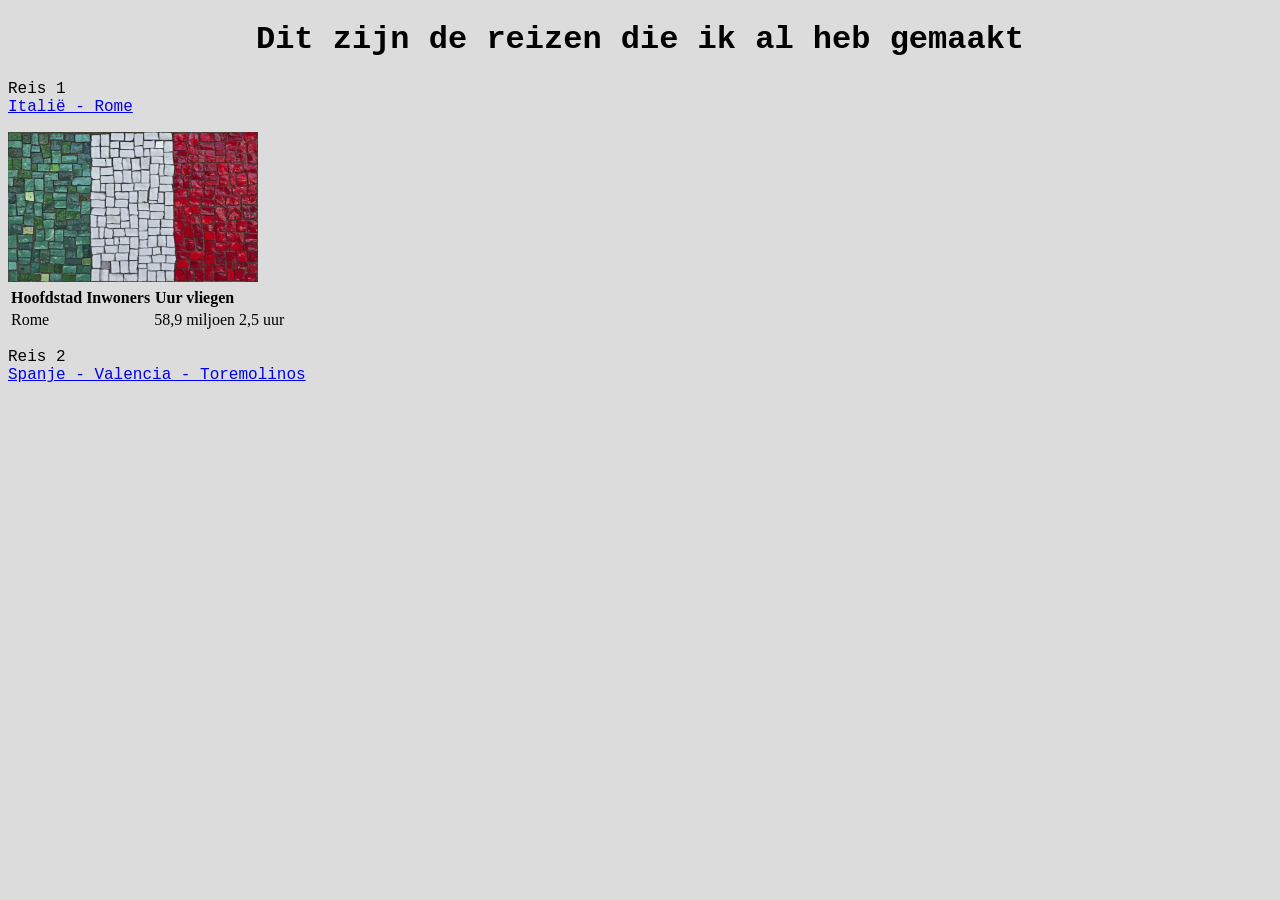
==== index.html @ 3293718f "Update index.html" ====
<!DOCTYPE html>
<html>
    <head>
        <title>mijn reizen</title>
    </head>
  
    <body style ="background-color:#dcdcdc;">
    
        <h1 style="text-align:center; font-family:courier;">Dit zijn de reizen die ik al heb gemaakt</h1>
        
            <p style="font-family:courier;"> Reis 1 <br><a href="https://www.pinterest.com/noes7byz2wy0pq/rome/"> Italië - Rome </a></p>

            <img src="Italian.jpeg" alt="Italie"style="width:250px;height:150px;">
            <table>
                <tr>
                    <th>Hoofdstad</th>
                    <th>Inwoners</th>
                    <th>Uur vliegen</th>
                </tr>
                <tr>
                    <td> Rome <td/>
                    <td>58,9 miljoen</td>
                    <td>2,5 uur</td>
                </tr>
            </table>


            <p style="font-family:courier;"> Reis 2 <br><a href="https://www.pinterest.com/noes7byz2wy0pq/spanje/"> Spanje - Valencia - Toremolinos </a></p>
    </body>
</html>
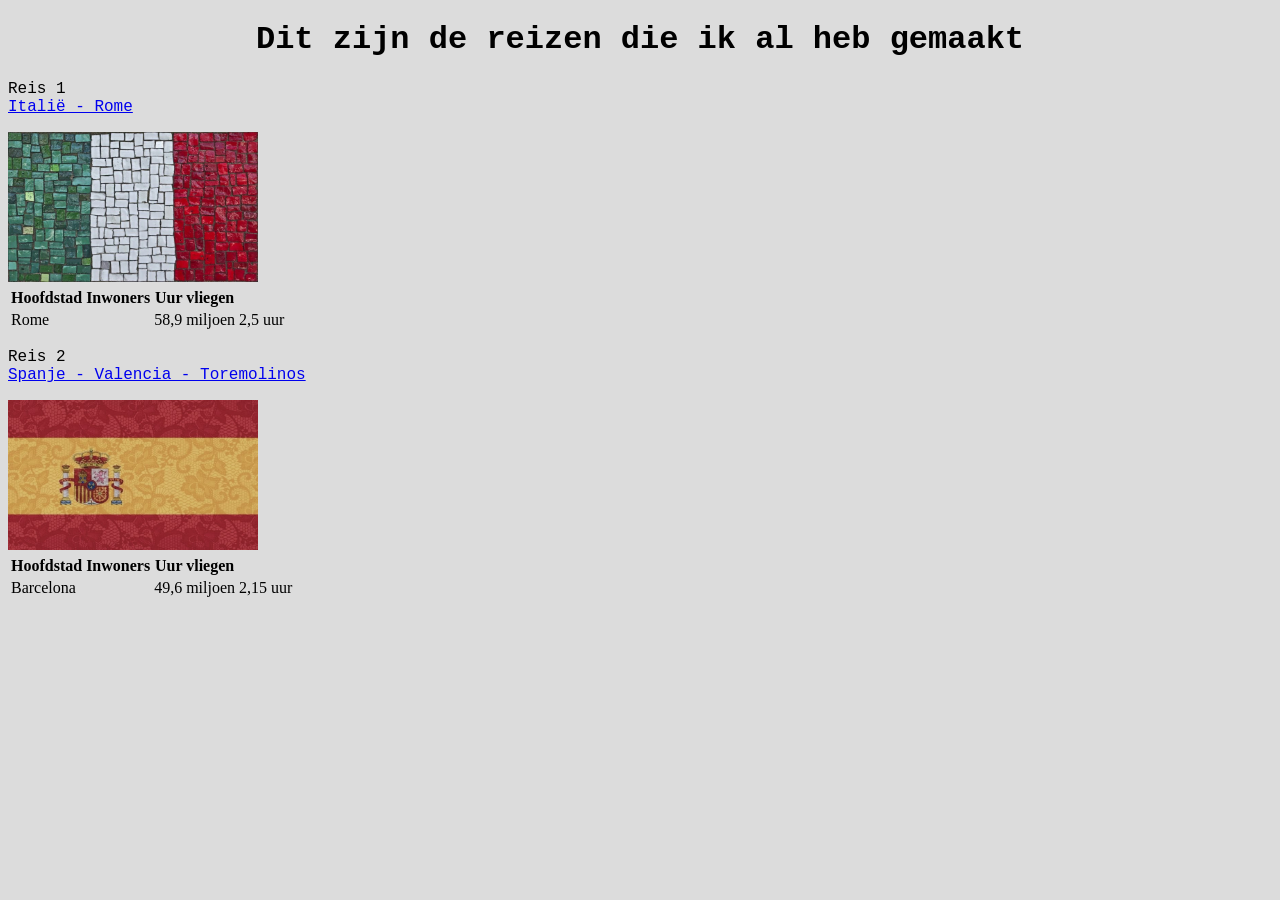
==== commit 79114024: "Update index.html" ====
--- a/index.html
+++ b/index.html
@@ -10,7 +10,7 @@
         
             <p style="font-family:courier;"> Reis 1 <br><a href="https://www.pinterest.com/noes7byz2wy0pq/rome/"> Italië - Rome </a></p>
 
-            <img src="Italian.jpeg" alt="Italie"style="width:250px;height:150px;">
+            <img src="Italian.jpeg" alt="italiaanse vlag"style="width:250px;height:150px;">
             <table>
                 <tr>
                     <th>Hoofdstad</th>
@@ -18,7 +18,7 @@
                     <th>Uur vliegen</th>
                 </tr>
                 <tr>
-                    <td> Rome <td/>
+                    <td>Rome<td/>
                     <td>58,9 miljoen</td>
                     <td>2,5 uur</td>
                 </tr>
@@ -26,5 +26,18 @@
 
 
             <p style="font-family:courier;"> Reis 2 <br><a href="https://www.pinterest.com/noes7byz2wy0pq/spanje/"> Spanje - Valencia - Toremolinos </a></p>
+            <img src="spanje.jpeg" alt="spaanse vlag"style="width:250px;height:150px;">
+            <table>
+                <tr>
+                    <th>Hoofdstad</th>
+                    <th>Inwoners</th>
+                    <th>Uur vliegen</th>
+                </tr>
+                <tr>
+                    <td>Barcelona<td/>
+                    <td>49,6 miljoen</td>
+                    <td>2,15 uur</td>
+                </tr>
+            </table>
     </body>
 </html>
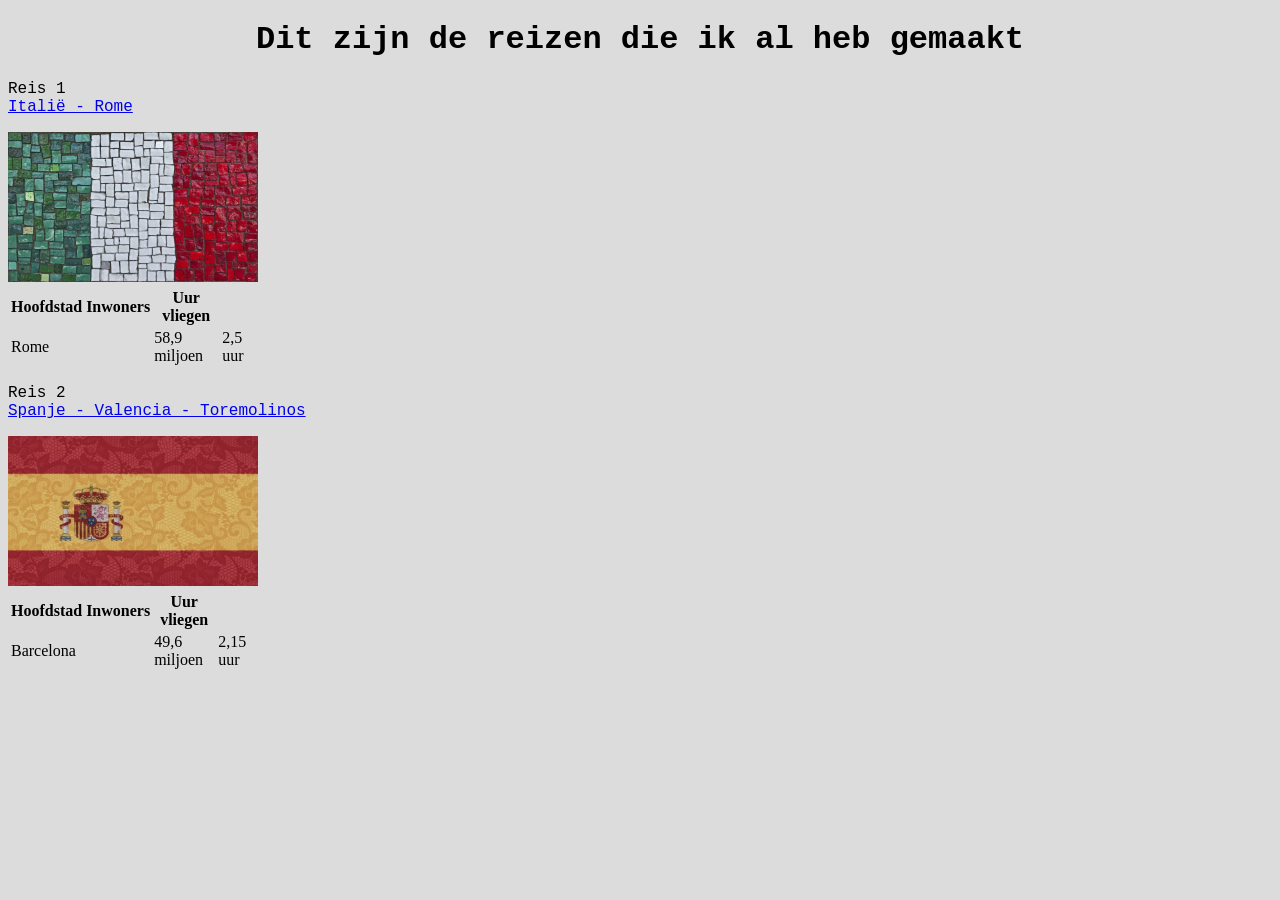
==== commit c9c5c839: "Update index.html" ====
--- a/index.html
+++ b/index.html
@@ -2,6 +2,10 @@
 <html>
     <head>
         <title>mijn reizen</title>
+        <style>
+            table {
+                width:250px;
+        </style>
     </head>
   
     <body style ="background-color:#dcdcdc;">
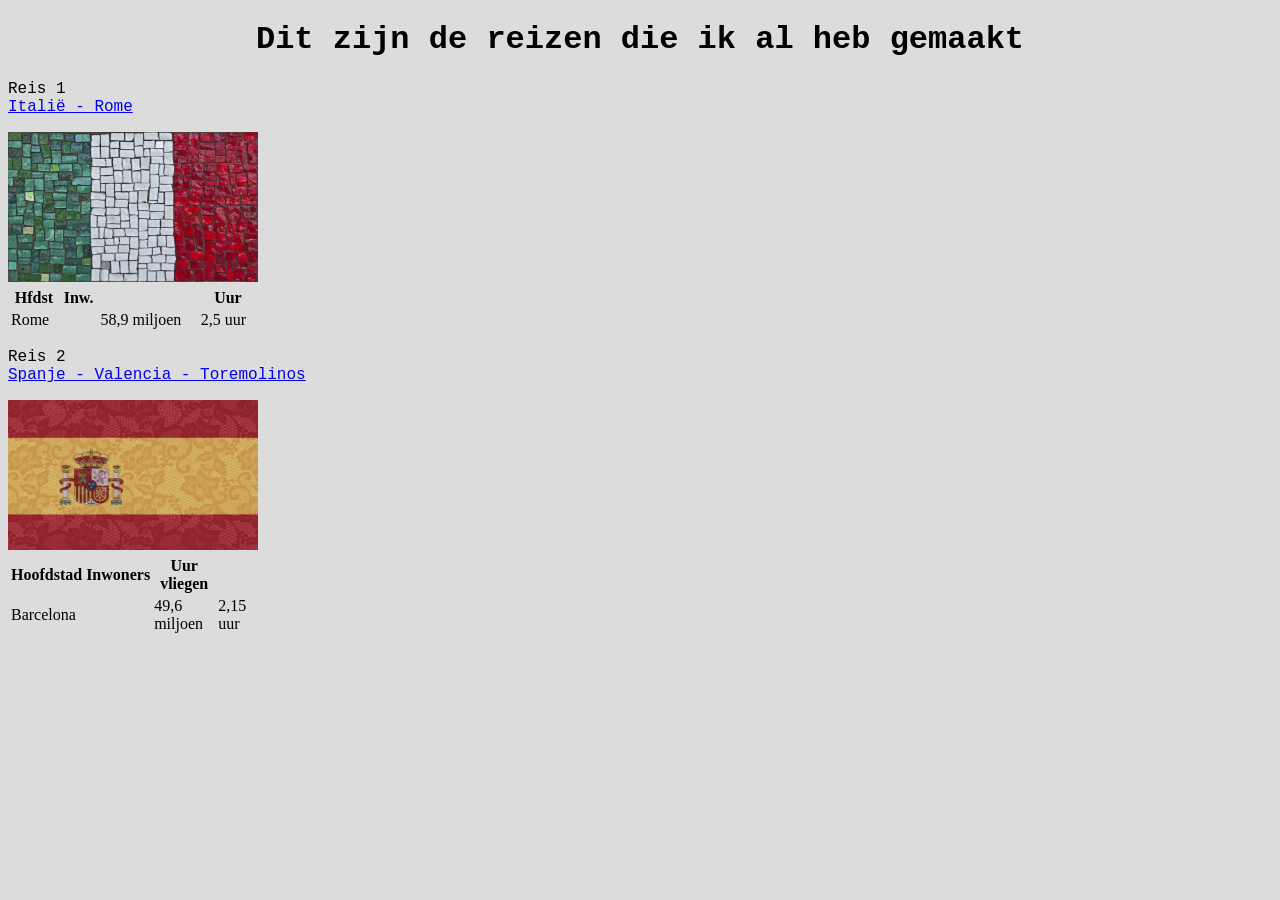
==== commit 215c5ff0: "Update index.html" ====
--- a/index.html
+++ b/index.html
@@ -12,14 +12,17 @@
     
         <h1 style="text-align:center; font-family:courier;">Dit zijn de reizen die ik al heb gemaakt</h1>
         
-            <p style="font-family:courier;"> Reis 1 <br><a href="https://www.pinterest.com/noes7byz2wy0pq/rome/"> Italië - Rome </a></p>
+            <p style="font-family:courier;"> 
+                Reis 1 <br>
+                <a href="https://www.pinterest.com/noes7byz2wy0pq/rome/"> Italië - Rome </a>
+            </p>
 
             <img src="Italian.jpeg" alt="italiaanse vlag"style="width:250px;height:150px;">
             <table>
                 <tr>
-                    <th>Hoofdstad</th>
-                    <th>Inwoners</th>
-                    <th>Uur vliegen</th>
+                    <th>Hfdst</th>
+                    <th>Inw.<th>
+                    <th>Uur</th>
                 </tr>
                 <tr>
                     <td>Rome<td/>
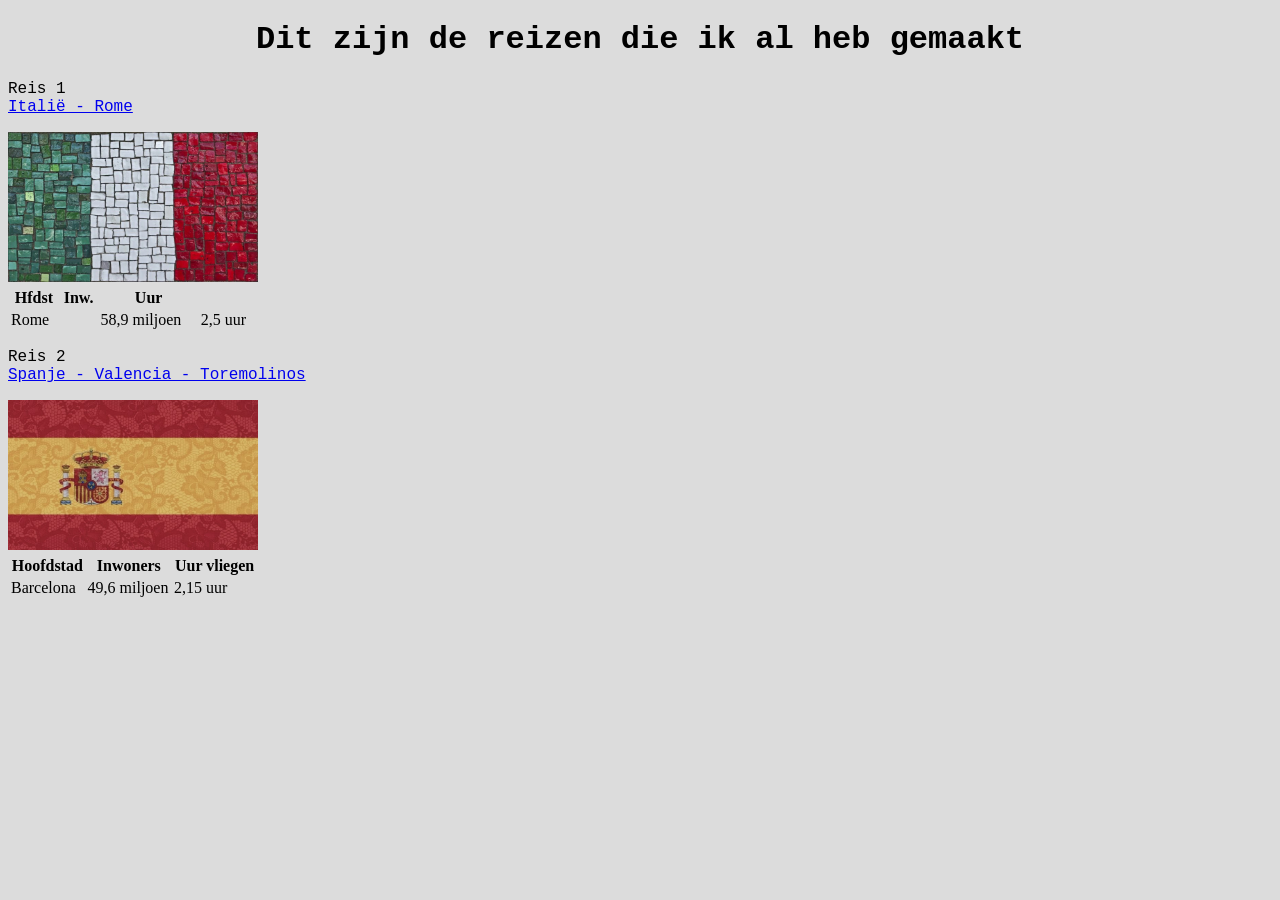
==== commit 8877a580: "Update index.html" ====
--- a/index.html
+++ b/index.html
@@ -21,7 +21,7 @@
             <table>
                 <tr>
                     <th>Hfdst</th>
-                    <th>Inw.<th>
+                    <th>Inw.</th>
                     <th>Uur</th>
                 </tr>
                 <tr>
@@ -41,7 +41,7 @@
                     <th>Uur vliegen</th>
                 </tr>
                 <tr>
-                    <td>Barcelona<td/>
+                    <td>Barcelona</td>
                     <td>49,6 miljoen</td>
                     <td>2,15 uur</td>
                 </tr>
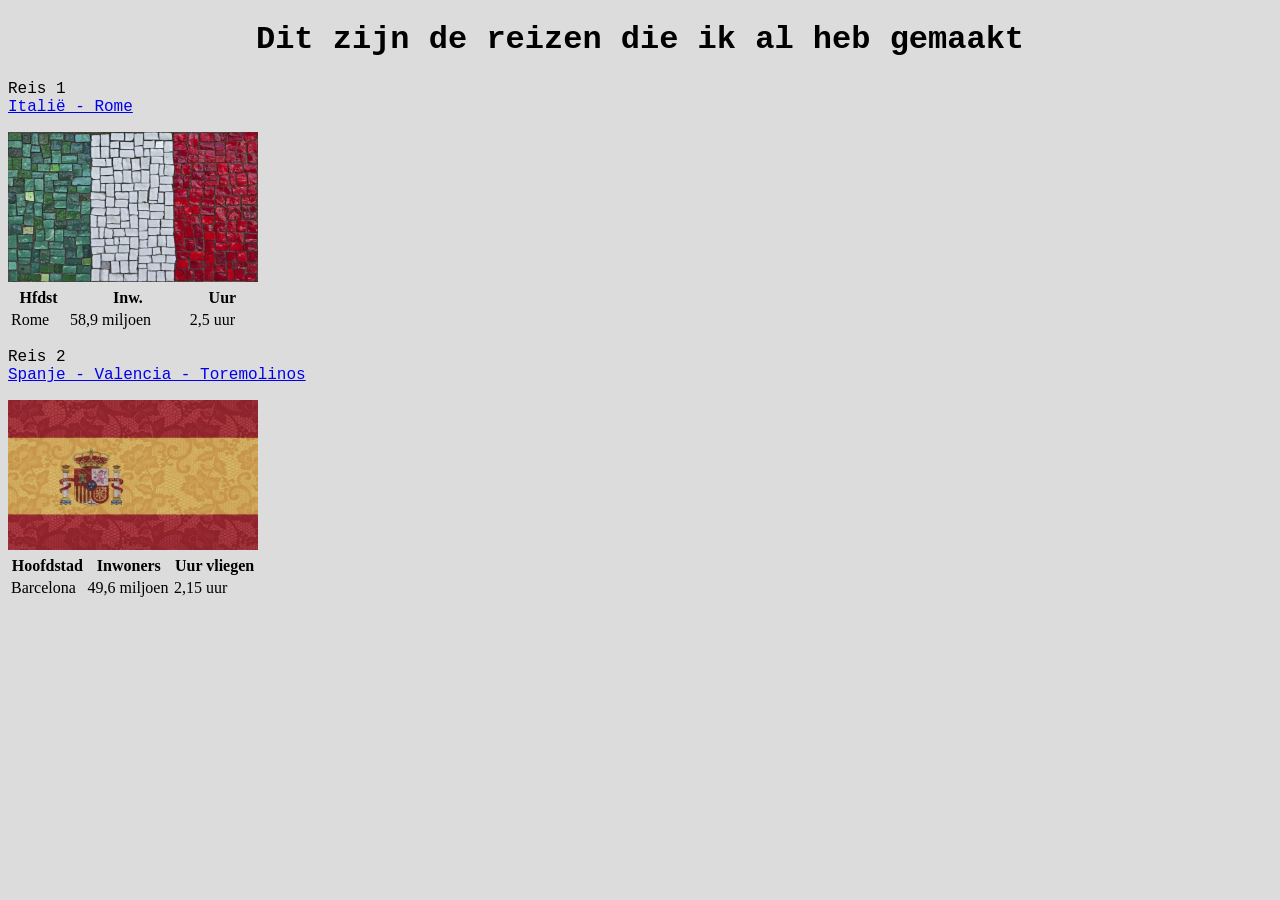
==== commit ac59e30a: "Update index.html" ====
--- a/index.html
+++ b/index.html
@@ -25,7 +25,7 @@
                     <th>Uur</th>
                 </tr>
                 <tr>
-                    <td>Rome<td/>
+                    <td>Rome</td>
                     <td>58,9 miljoen</td>
                     <td>2,5 uur</td>
                 </tr>
